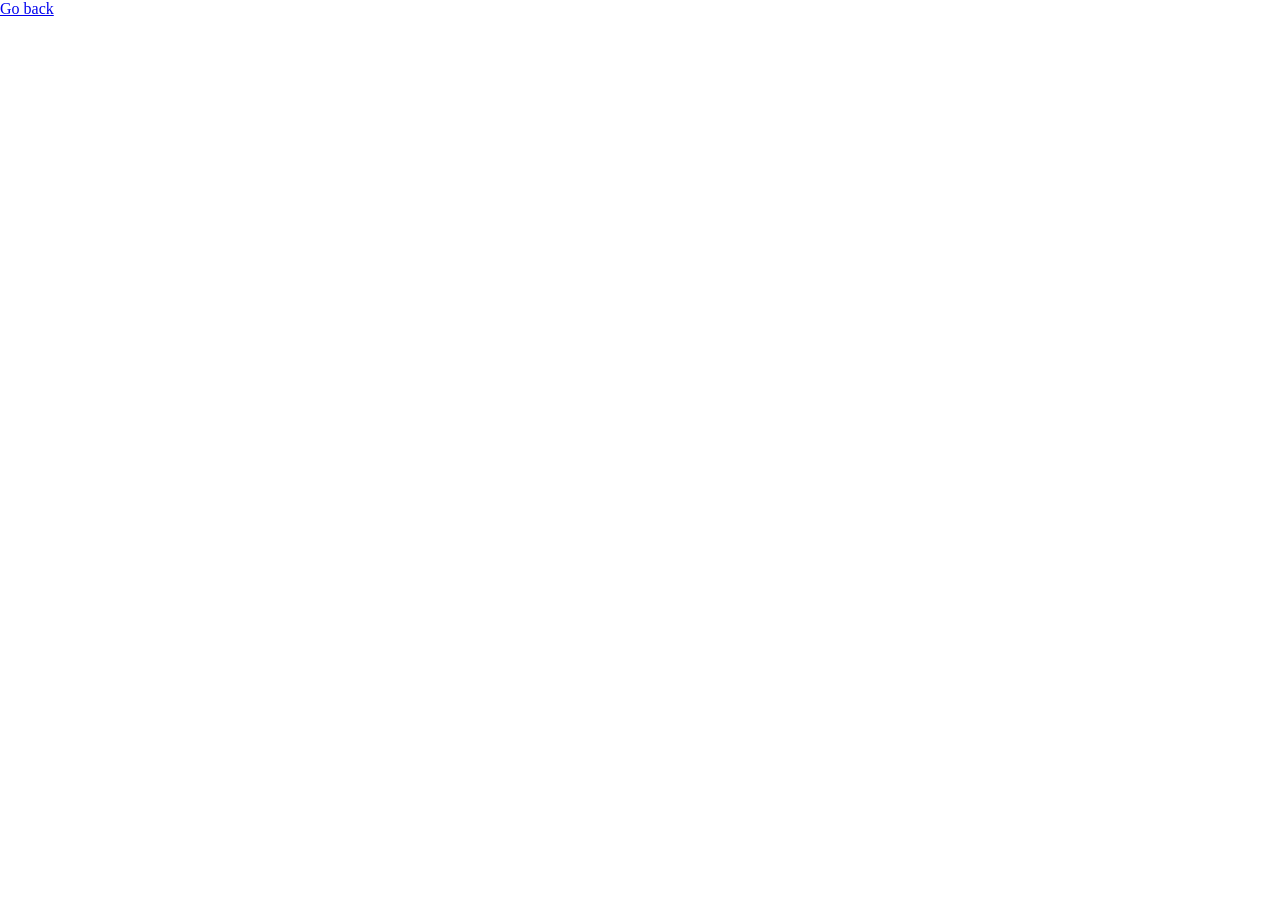
==== src/2-form.html @ 3294cba8 "Done task-1 of goit-js-hw-09" ====
<!DOCTYPE html>
<html lang="en">

<head>
    <meta charset="UTF-8">
    <meta name="viewport" content="width=device-width, initial-scale=1.0">
    <title>Document</title>
    <link rel="stylesheet" href="./css/styles.css" />
</head>

<body>
    <a href="./index.html">Go back</a>
    <script type="module" src="./js/2-form.js"></script>
</body>

</html>
---- src/css/styles.css ----
body {
  margin: 0;
}
ul {
  list-style-type: none;
}
.gallery {
  width: 1440px;
  height: 696px;
  padding-inline-start: 0;
  padding: 24px 156px;
  margin: 0;
  display: flex;
  flex-wrap: wrap;
  gap: 24px;

  background-color: #fff;
}

.gallery-item {
  width: calc((100% - 24px * 2) / 3);
}
.gallery-image {
  width: 100%;
  height: 100%;
}
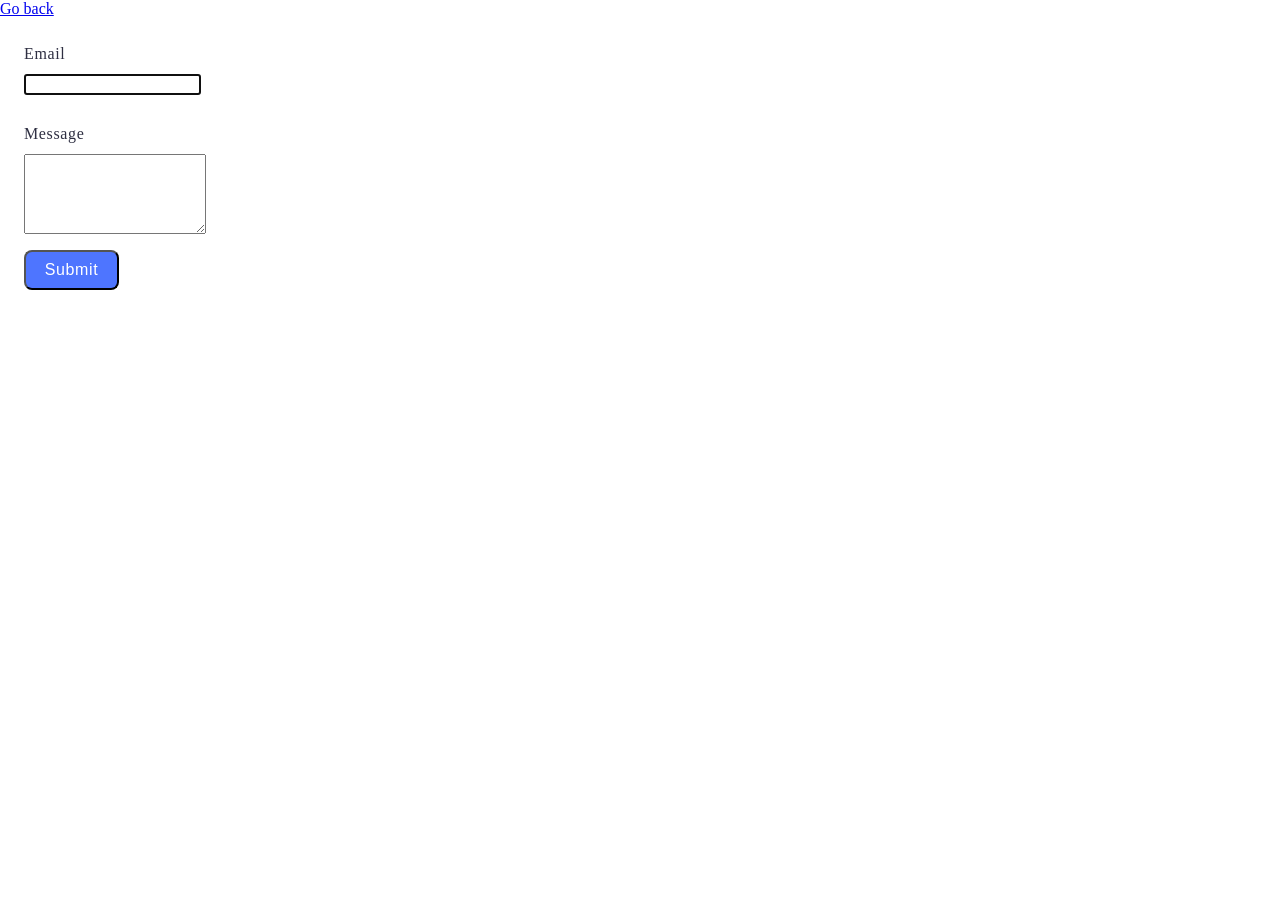
==== commit 683b4f88: "Completed task-02 of goit-js-hw-09" ====
--- a/src/2-form.html
+++ b/src/2-form.html
@@ -10,6 +10,19 @@
 
 <body>
     <a href="./index.html">Go back</a>
+    <form class="feedback-form" autocomplete="off">
+        <div class="form">
+            <label class="form-label">
+                Email
+                <input class="feedback-input" type="email" name="email" autofocus />
+            </label>
+            <label class="form-label">
+                Message
+                <textarea class="feedback-message" name="message" rows="8"></textarea>
+            </label>
+        </div>
+        <button class="form-button" type="submit">Submit</button>
+    </form>
     <script type="module" src="./js/2-form.js"></script>
 </body>
 
--- a/src/css/styles.css
+++ b/src/css/styles.css
@@ -24,3 +24,65 @@
   width: 100%;
   height: 100%;
 }
+
+/* form*/
+.feedback-form {
+  display: flex;
+  align-items: flex-start;
+  flex-direction: column;
+  gap: 16px;
+
+  border-radius: 8px;
+  padding: 24px;
+  width: 408px;
+  height: 296px;
+
+  background-color: #fff;
+}
+
+.form {
+  display: flex;
+  align-items: flex-start;
+  flex-direction: column;
+  gap: 8px;
+
+  width: 360px;
+  height: 192px;
+}
+
+.form-label {
+  display: flex;
+  align-items: flex-start;
+  flex-direction: column;
+  gap: 8px;
+
+  width: 360px;
+  height: 112px;
+
+  font-weight: 400;
+  font-size: 16px;
+  line-height: 1.5;
+  letter-spacing: 0.04em;
+  color: #2e2f42;
+}
+
+.form-button {
+  display: flex;
+  align-items: center;
+  justify-content: center;
+  flex-direction: row;
+  gap: 10px;
+
+  border-radius: 8px;
+  padding: 8px 16px;
+  width: 95px;
+  height: 40px;
+
+  font-weight: 500;
+  font-size: 16px;
+  line-height: 1.5;
+  letter-spacing: 0.04em;
+  color: #fff;
+
+  background-color: #4e75ff;
+}
